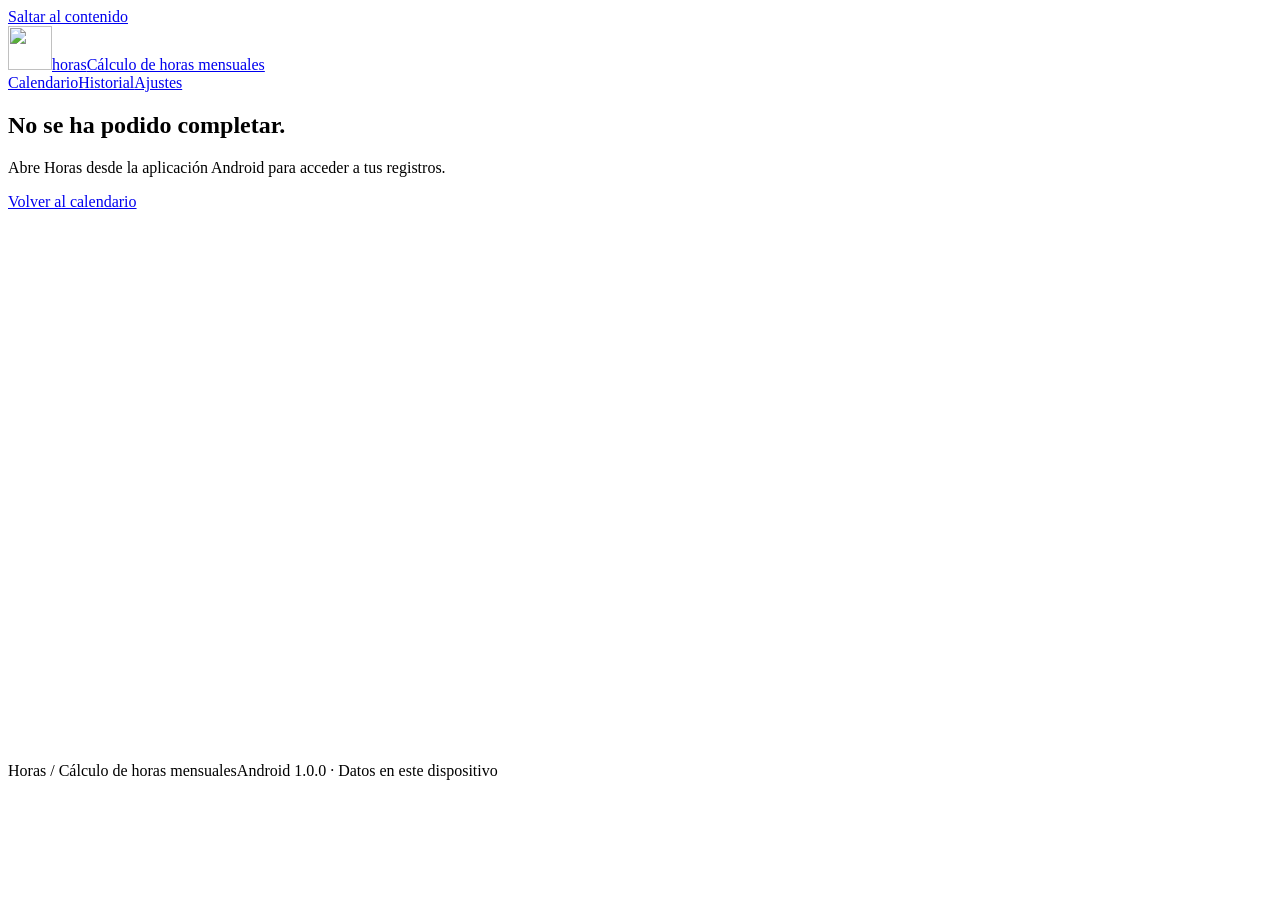
==== android/app/src/main/assets/index.html @ c328807c "Añadir APK Android autónomo con SQLite local, sin servidor ni contraseña" ====
<!doctype html>
<html lang="es">
<head>
  <meta charset="utf-8">
  <meta name="viewport" content="width=device-width, initial-scale=1, viewport-fit=cover">
  <meta name="theme-color" content="#32164f">
  <meta http-equiv="Content-Security-Policy" content="default-src 'none'; script-src 'self'; style-src 'self'; img-src 'self' data:; connect-src 'none'; object-src 'none'; base-uri 'none'; form-action 'none'">
  <title>Horas · Cálculo de horas mensuales</title>
  <link rel="stylesheet" href="app.css">
  <link rel="stylesheet" href="android.css">
  <script src="android.js" defer></script>
</head>
<body>
  <a class="skip" href="#main">Saltar al contenido</a>
  <header class="header"><div class="header-inner">
    <a class="brand" href="#/calendar"><img src="icon.svg" alt="" width="44" height="44"><span>horas<span class="tagline">Cálculo de horas mensuales</span></span></a>
    <nav aria-label="Navegación principal"><a href="#/calendar" data-nav="calendar">Calendario</a><a href="#/history" data-nav="history">Historial</a><a href="#/settings" data-nav="settings">Ajustes</a></nav>
  </div></header>
  <main id="main" class="shell"><p class="notice">Cargando tus horas…</p></main>
  <footer class="footer"><span>Horas <span class="muted">/</span> Cálculo de horas mensuales</span><span>Android 1.0.0 · Datos en este dispositivo</span></footer>
  <div id="toast" class="android-toast" role="status" hidden></div>
</body>
</html>
---- android/app/src/main/assets/android.css ----
body{overscroll-behavior-y:none}.header{position:sticky;top:0;z-index:20}.header-inner{flex-wrap:wrap}.brand{max-width:100%}.shell{min-height:calc(100vh - 250px)}.android-toast{position:fixed;bottom:20px;left:16px;right:16px;z-index:40;padding:16px 19px;max-width:620px;margin:auto;background:#32164f;color:#fff;border:1px solid #c9b1e7;border-radius:13px;box-shadow:0 6px 25px #32164f35;font-size:.86rem;line-height:1.6;overflow-wrap:anywhere}.calendar-cell button{font:inherit}.day-content{color:inherit}.record-row{width:100%;text-align:left}.day-note{font-size:.6rem}.recorded .day-content:hover{background:#ebdbff}.offline-note{padding:12px 16px;background:#f2ebff;border:1px solid #e6def0;border-radius:10px;color:#756580;font-size:.77rem;line-height:1.6;margin:0 0 24px}.settings-stack .button{margin-top:12px}.settings-stack details{margin-top:20px}.settings-stack details p{margin-bottom:12px}.year-picker button{min-height:46px}.export-link{width:100%}.page-heading .button{white-space:nowrap}.section-heading{flex-wrap:wrap}.history-panel th a{min-height:44px}.rate-panel input{font-size:16px}.narrow textarea,.narrow input{font-size:16px}.form-error{margin:15px 0 0;color:#982c3b;font-size:.85rem}.form-error:empty{display:none}#main:focus{outline:0}[hidden]{display:none!important}
@media(max-width:620px){.header-inner{padding-top:14px}.header nav{margin-top:12px}.calendar-cell,.day-content{min-height:78px}.day-hours{font-size:1.1rem}.page-heading h1{font-size:1.95rem}.rate-panel form{grid-template-columns:1fr 1fr}.settings-stack .button{width:100%}.year-picker{flex-wrap:wrap}.footer{padding-bottom:30px}.empty-state{padding:30px 7px}.form-actions{position:sticky;bottom:0;background:#fff;padding:14px 0 0}.balance-panel .balance-total{max-width:160px}.stats .stat strong{font-size:1.85rem}.android-toast{font-size:.8rem}}
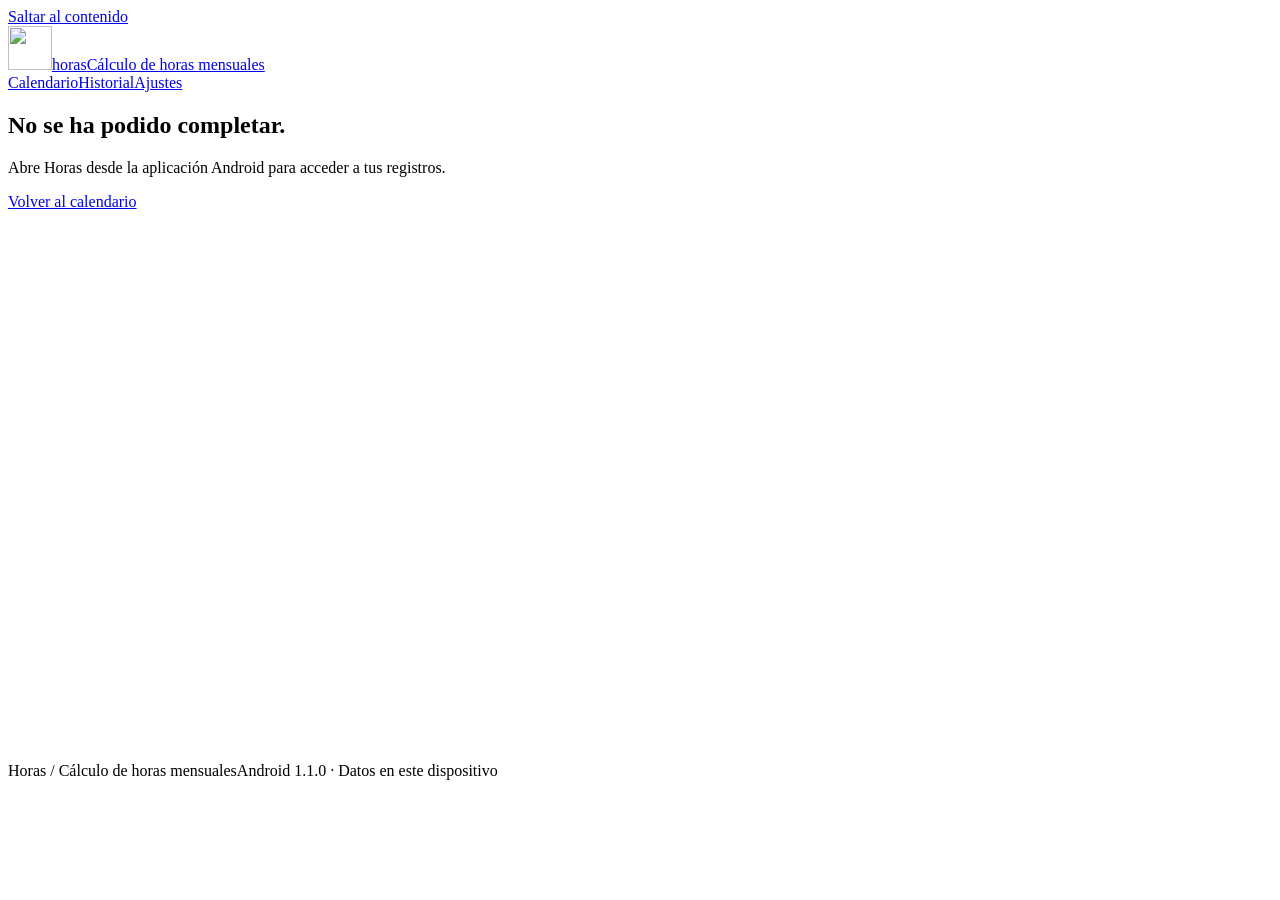
==== commit f64a278b: "Añadir pago mensual y semanal en web y Android con cobros compartidos y migración de datos" ====
--- a/android/app/src/main/assets/index.html
+++ b/android/app/src/main/assets/index.html
@@ -17,7 +17,7 @@
     <nav aria-label="Navegación principal"><a href="#/calendar" data-nav="calendar">Calendario</a><a href="#/history" data-nav="history">Historial</a><a href="#/settings" data-nav="settings">Ajustes</a></nav>
   </div></header>
   <main id="main" class="shell"><p class="notice">Cargando tus horas…</p></main>
-  <footer class="footer"><span>Horas <span class="muted">/</span> Cálculo de horas mensuales</span><span>Android 1.0.0 · Datos en este dispositivo</span></footer>
+  <footer class="footer"><span>Horas <span class="muted">/</span> <span class="period-tagline">Cálculo de horas mensuales</span></span><span>Android 1.1.0 · Datos en este dispositivo</span></footer>
   <div id="toast" class="android-toast" role="status" hidden></div>
 </body>
 </html>
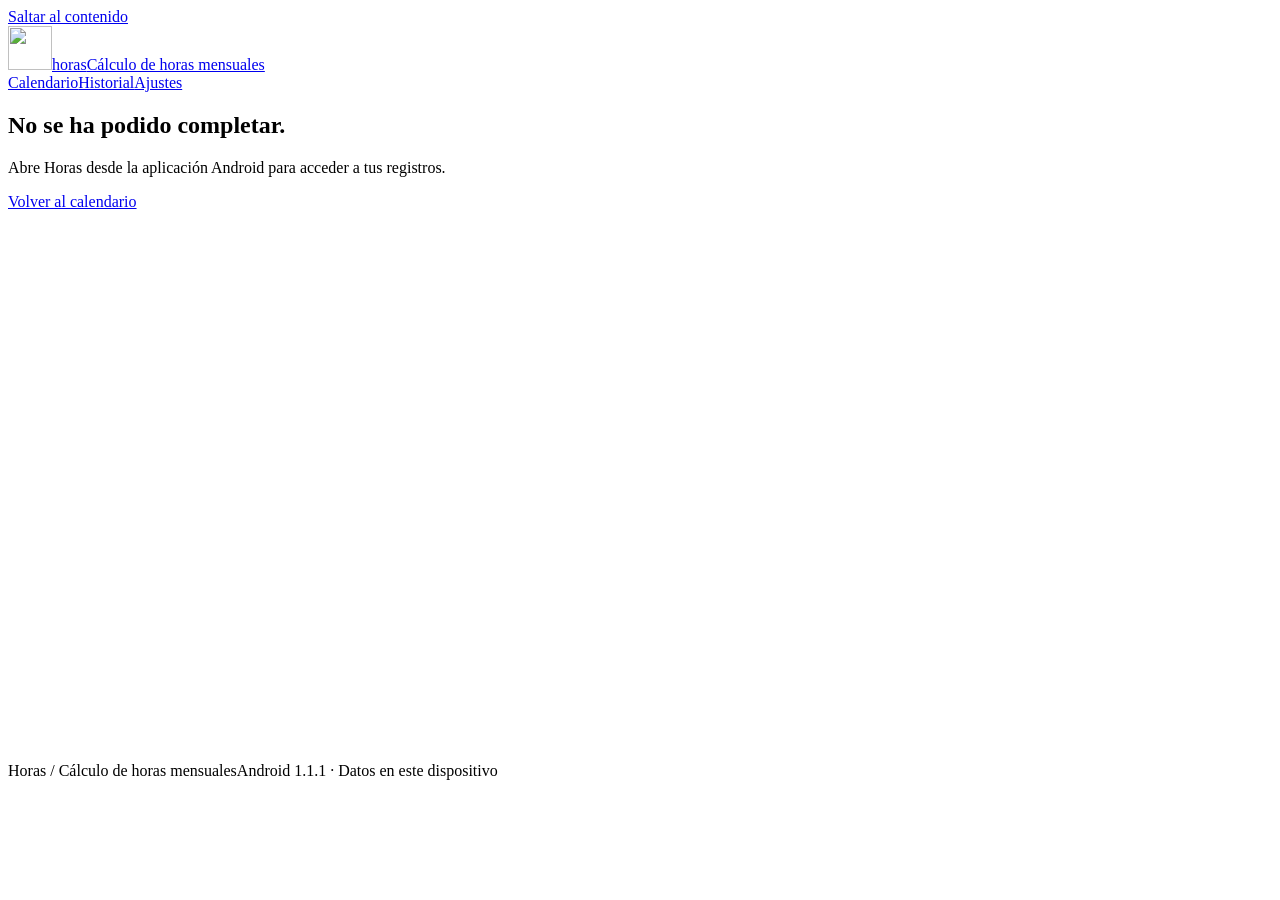
==== commit e6b1b38d: "Admitir intervalos de 15 minutos en web y Android 1.1.1" ====
--- a/android/app/src/main/assets/index.html
+++ b/android/app/src/main/assets/index.html
@@ -17,7 +17,7 @@
     <nav aria-label="Navegación principal"><a href="#/calendar" data-nav="calendar">Calendario</a><a href="#/history" data-nav="history">Historial</a><a href="#/settings" data-nav="settings">Ajustes</a></nav>
   </div></header>
   <main id="main" class="shell"><p class="notice">Cargando tus horas…</p></main>
-  <footer class="footer"><span>Horas <span class="muted">/</span> <span class="period-tagline">Cálculo de horas mensuales</span></span><span>Android 1.1.0 · Datos en este dispositivo</span></footer>
+  <footer class="footer"><span>Horas <span class="muted">/</span> <span class="period-tagline">Cálculo de horas mensuales</span></span><span>Android 1.1.1 · Datos en este dispositivo</span></footer>
   <div id="toast" class="android-toast" role="status" hidden></div>
 </body>
 </html>
